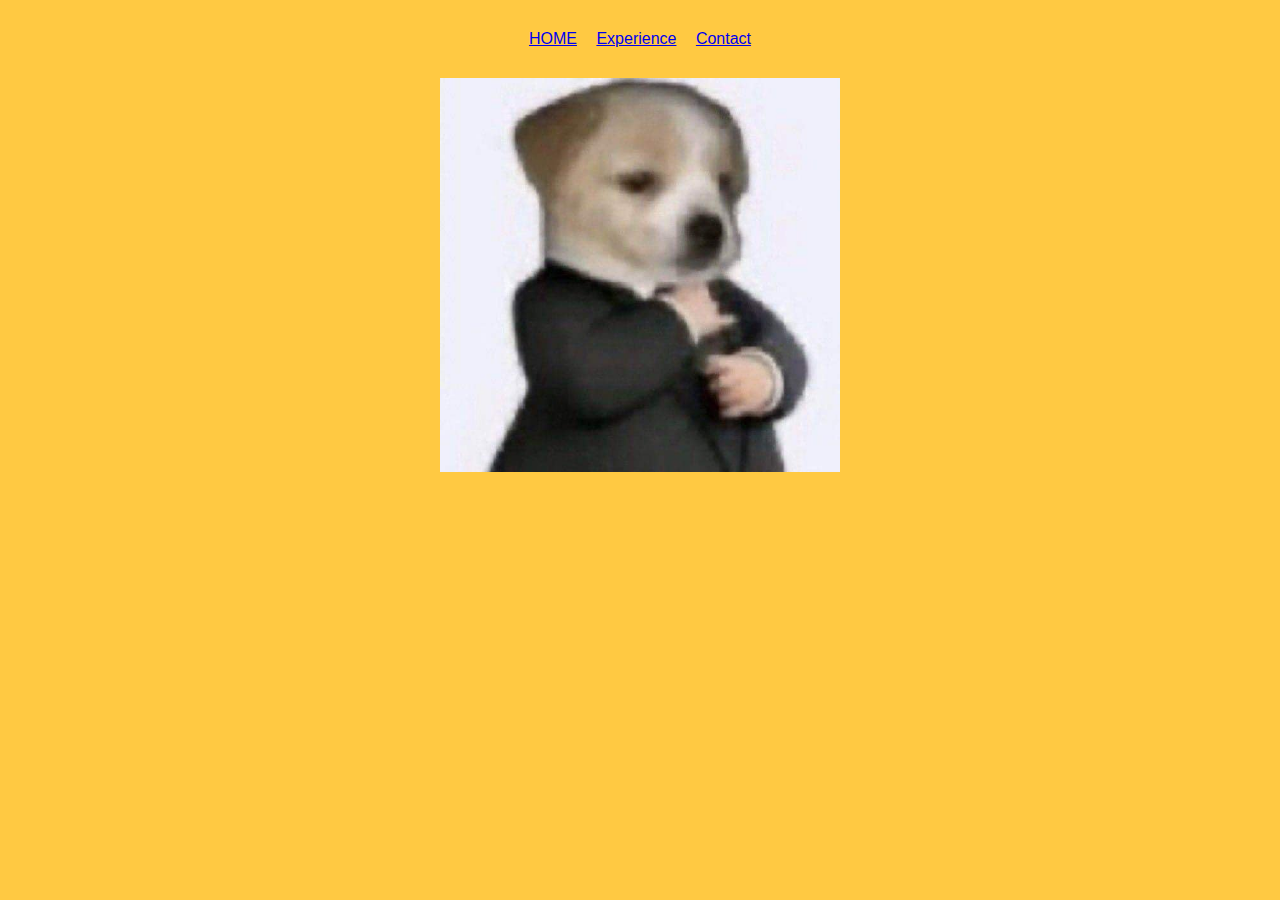
==== Contact.html @ 8fe6acb0 "1" ====
<!DOCTYPE html>
<html lang="en">
  <head>
  
    <meta charset="UTF-8" />
    <meta name="viewport" content="width=device-width, initial-scale=1.0" />
    <link rel="stylesheet" href="./style_css/style.css">
    <title>My Portfolio</title>
  
  </head>
  
  <body>
    
    <div class="navbar">
      <a href="index.html">HOME</a>

      <a href="index.html">Experience</a>

      <a href="index.html">Contact</a>

    </div>

    <img src="./images/HAHAHA.jpg" alt="" style="width: 400px;" class="profile_im">
  
  </body>
</html>
---- style_css/style.css ----
body {
    background-color: rgb(255, 201, 66);
    animation: gradient 1s ease infinite;

    font-family: 'Franklin Gothic Medium', 'Arial Narrow', Arial, sans-serif;
    
}
.center {
    display: block;
    margin-left: auto;
    margin-right: auto;
  }
 
.navbar {
    margin-top: 30px;
    text-align: center;
    word-spacing: 15px;
}

.navbarsub {
        text-decoration: none;
        font-size: 36px; 
        border: 5px rgb(255, 0, 0) solid;
        border-radius: 44%;
        padding: 10px;
}

.profile_im{
        margin-top: 30px;
        width: 350px;    
        height: auto;
        display: block;
        margin-left: auto;
        margin-right: auto;       
}
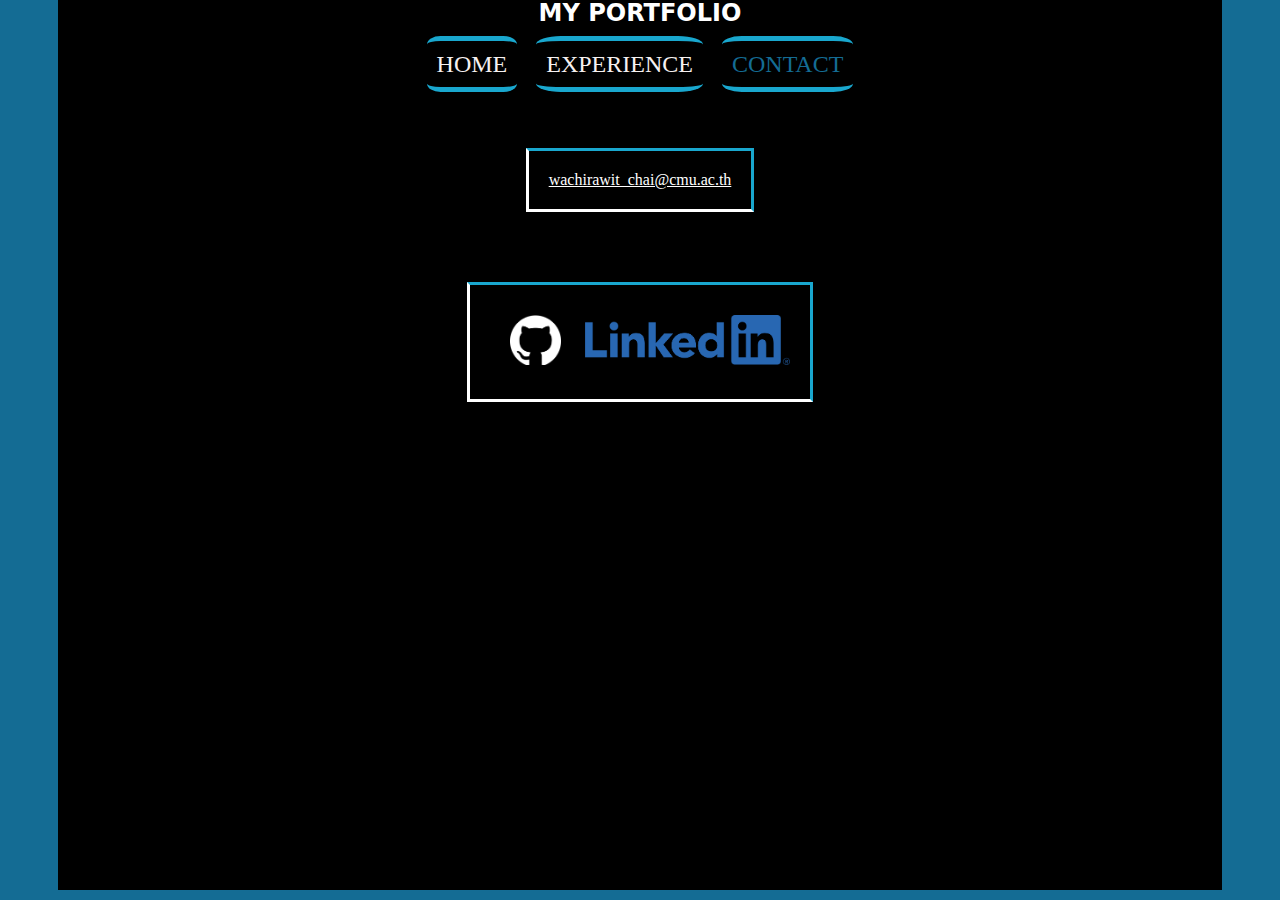
==== commit f19b98ea: "test" ====
--- a/Contact.html
+++ b/Contact.html
@@ -10,17 +10,32 @@
   </head>
   
   <body>
-    
-    <div class="navbar">
-      <a href="index.html">HOME</a>
 
-      <a href="index.html">Experience</a>
+    <div class="maincontent" style="height: 99vh;">
 
-      <a href="index.html">Contact</a>
+      <p class="title">MY PORTFOLIO</p>
+      <div class="navbar">
+        <a href="index.html" class="navbarsub" >HOME</a>
+  
+        <a href="Experience.html"class="navbarsub" >EXPERIENCE</a>
+  
+        <a href="Contact.html"  class="navbarsub" style="color:rgb(20, 108, 148);">CONTACT</a>
+  
+      </div>
+  
 
+      <div class="boxcontent" style="padding: 20px;margin-bottom: 70px ;margin-top: 70px;">
+        <a href= "mailto:wachirawit_chai@cmu.ac.th" class="linktype" style="margin-left: auto;margin-right: auto;"> wachirawit_chai@cmu.ac.th </a> <br>
+       
     </div>
 
-    <img src="./images/HAHAHA.jpg" alt="" style="width: 400px;" class="profile_im">
+    <div class="boxcontent" style="padding: 20px;margin-bottom: 70px ;margin-top: 70px;">
+      
+      <a href="https://github.com/jow9wachirawit" target="_blank"><img src="images/github-mark-white.png" alt="" style="height: 50px;margin-top: 10px;margin-bottom: 10px;margin-left: 20px;" ></a>
+      <a href="https://www.linkedin.com/in/wachirawit-chaiyamat-38b32627a/"target="_blank">    <img src="images/LI-Logo.png" alt="" style="height: 50px;margin-top: 10px;margin-bottom: 10px;margin-left: 20px;"></a>
   
+  </div>
+    
+    
   </body>
 </html>
--- a/style_css/style.css
+++ b/style_css/style.css
@@ -1,35 +1,111 @@
 body {
-    background-color: rgb(255, 201, 66);
-    animation: gradient 1s ease infinite;
+    font-family: fantasy;
+    background-color: rgb(20, 108, 148) ;
+}
+.title{
+    font-size: 24px;
+    font-family: system-ui, -apple-system, BlinkMacSystemFont, 'Segoe UI', Roboto, Oxygen, Ubuntu, Cantarell, 'Open Sans', 'Helvetica Neue', sans-serif;
+    text-align: center;
+    font-weight: bold;
+    color: white;
 
-    font-family: 'Franklin Gothic Medium', 'Arial Narrow', Arial, sans-serif;
-    
-}
-.center {
+ }
+
+
+ h2{
+    font-family: system-ui, -apple-system, BlinkMacSystemFont, 'Segoe UI', Roboto, Oxygen, Ubuntu, Cantarell, 'Open Sans', 'Helvetica Neue', sans-serif;
+    text-align: center;
+    font-weight: bold;
+    color: white;
+ }
+
+ h3{
+    font-family: system-ui, -apple-system, BlinkMacSystemFont, 'Segoe UI', Roboto, Oxygen, Ubuntu, Cantarell, 'Open Sans', 'Helvetica Neue', sans-serif;
+    text-align: center;
+    color: white;
+    font-weight: 250;
+ }
+
+ .center {
     display: block;
     margin-left: auto;
     margin-right: auto;
+
   }
- 
+
+.maincontent {
+    background-color: rgb(0, 0, 0);
+    margin-left: 50px;
+    margin-right: 50px;
+    margin-top: -25px;
+    height: auto;
+    
+}
+
 .navbar {
-    margin-top: 30px;
+    margin-top: 20px;
     text-align: center;
     word-spacing: 15px;
+    margin-bottom: 30px;
+    
 }
 
 .navbarsub {
+        color: rgb(246, 241, 241);
         text-decoration: none;
-        font-size: 36px; 
-        border: 5px rgb(255, 0, 0) solid;
-        border-radius: 44%;
+        font-size: 24px; 
+        border: 5px rgb(25, 167, 206) solid;
+        border-radius: 15%;
+        border-left: 100px;
+        border-right: 100px;
         padding: 10px;
 }
 
-.profile_im{
-        margin-top: 30px;
-        width: 350px;    
+.centerim{
+        width: 200px;    
         height: auto;
         display: block;
         margin-left: auto;
         margin-right: auto;       
+}
+.titlecontent{
+    font-family: system-ui, -apple-system, BlinkMacSystemFont, 'Segoe UI', Roboto, Oxygen, Ubuntu, Cantarell, 'Open Sans', 'Helvetica Neue', sans-serif;
+    font-weight: bold;
+    color: white;
+ }
+
+.titlecontent{
+    font-size: 18px;
+    font-family: system-ui, -apple-system, BlinkMacSystemFont, 'Segoe UI', Roboto, Oxygen, Ubuntu, Cantarell, 'Open Sans', 'Helvetica Neue', sans-serif;
+    font-weight: bold;
+    color: white;
+ }
+
+.boxcontent{
+    border: 3px white solid;
+    width: fit-content;
+    margin-left: auto;
+    margin-right: auto;
+    block-size:auto;
+    padding-left: 15px;
+    padding-right: 15px;
+    margin-bottom: 8px;
+    border-top-color: rgb(25, 167, 206);
+    border-right-color: rgb(25, 167, 206);
+    
+}
+
+.boxcontentsub{
+    margin-top: -10px;
+    color: rgb(246, 241, 241);
+    font-weight: 10;
+    font-family: system-ui, -apple-system, BlinkMacSystemFont, 'Segoe UI', Roboto, Oxygen, Ubuntu, Cantarell, 'Open Sans', 'Helvetica Neue', sans-serif;
+}
+
+.icon {
+    height: 30px;background-color: rgb(255, 255, 255);border-radius: 50%;margin-bottom: -5px;
+}
+
+.linktype{
+    color: white;
 }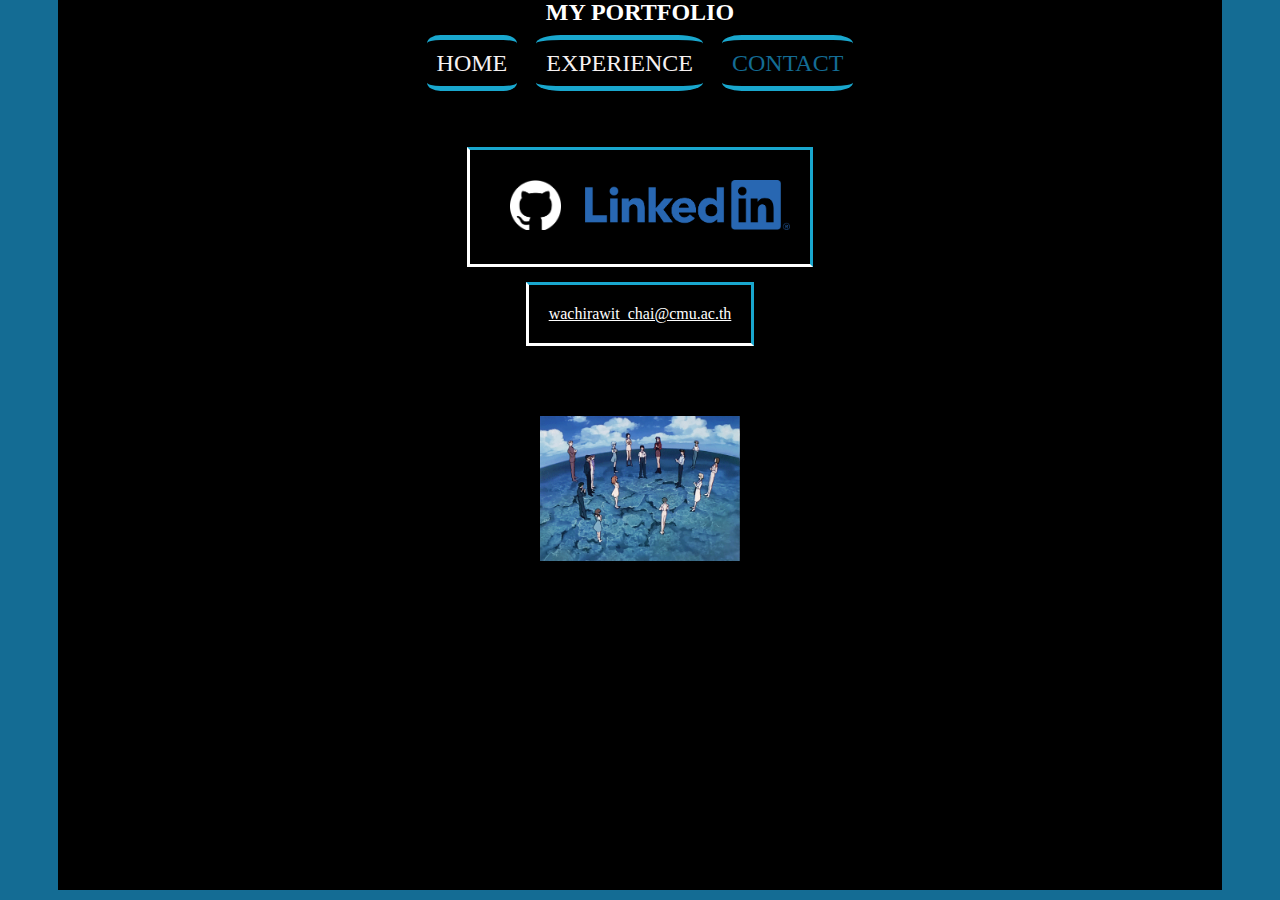
==== commit e7e7bb03: "final?" ====
--- a/Contact.html
+++ b/Contact.html
@@ -24,18 +24,20 @@
       </div>
   
 
-      <div class="boxcontent" style="padding: 20px;margin-bottom: 70px ;margin-top: 70px;">
-        <a href= "mailto:wachirawit_chai@cmu.ac.th" class="linktype" style="margin-left: auto;margin-right: auto;"> wachirawit_chai@cmu.ac.th </a> <br>
-       
-    </div>
+    
 
-    <div class="boxcontent" style="padding: 20px;margin-bottom: 70px ;margin-top: 70px;">
+    <div class="boxcontent" style="padding: 20px;margin-bottom: 15px ;margin-top: 70px;">
       
       <a href="https://github.com/jow9wachirawit" target="_blank"><img src="images/github-mark-white.png" alt="" style="height: 50px;margin-top: 10px;margin-bottom: 10px;margin-left: 20px;" ></a>
       <a href="https://www.linkedin.com/in/wachirawit-chaiyamat-38b32627a/"target="_blank">    <img src="images/LI-Logo.png" alt="" style="height: 50px;margin-top: 10px;margin-bottom: 10px;margin-left: 20px;"></a>
   
   </div>
-    
+  <div class="boxcontent" style="padding: 20px;margin-bottom: 70px ;">
+    <a href= "mailto:wachirawit_chai@cmu.ac.th" class="linktype" style="margin-left: auto;margin-right: auto;"> wachirawit_chai@cmu.ac.th </a> <br>
+   
+</div>
+<img src="images/ending.gif" alt="" class="centerim">
+    </div>
     
   </body>
 </html>
--- a/style_css/style.css
+++ b/style_css/style.css
@@ -1,10 +1,24 @@
+@font-face {
+    font-family: myFirstFont;
+    src: url(sansation_light.woff);
+ }
+ 
+ @font-face {
+    font-family: myFirstFont;
+    src: url(sansation_bold.woff);
+    font-weight: bold;
+ }
+ * {
+    font-family: myFirstFont;
+ }
 body {
-    font-family: fantasy;
+   
     background-color: rgb(20, 108, 148) ;
+    
 }
 .title{
     font-size: 24px;
-    font-family: system-ui, -apple-system, BlinkMacSystemFont, 'Segoe UI', Roboto, Oxygen, Ubuntu, Cantarell, 'Open Sans', 'Helvetica Neue', sans-serif;
+   
     text-align: center;
     font-weight: bold;
     color: white;
@@ -13,14 +27,14 @@
 
 
  h2{
-    font-family: system-ui, -apple-system, BlinkMacSystemFont, 'Segoe UI', Roboto, Oxygen, Ubuntu, Cantarell, 'Open Sans', 'Helvetica Neue', sans-serif;
+   
     text-align: center;
     font-weight: bold;
     color: white;
  }
 
  h3{
-    font-family: system-ui, -apple-system, BlinkMacSystemFont, 'Segoe UI', Roboto, Oxygen, Ubuntu, Cantarell, 'Open Sans', 'Helvetica Neue', sans-serif;
+
     text-align: center;
     color: white;
     font-weight: 250;
@@ -69,15 +83,13 @@
         margin-right: auto;       
 }
 .titlecontent{
-    font-family: system-ui, -apple-system, BlinkMacSystemFont, 'Segoe UI', Roboto, Oxygen, Ubuntu, Cantarell, 'Open Sans', 'Helvetica Neue', sans-serif;
-    font-weight: bold;
+     font-weight: bold;
     color: white;
  }
 
 .titlecontent{
     font-size: 18px;
-    font-family: system-ui, -apple-system, BlinkMacSystemFont, 'Segoe UI', Roboto, Oxygen, Ubuntu, Cantarell, 'Open Sans', 'Helvetica Neue', sans-serif;
-    font-weight: bold;
+     font-weight: bold;
     color: white;
  }
 
@@ -99,9 +111,8 @@
     margin-top: -10px;
     color: rgb(246, 241, 241);
     font-weight: 10;
-    font-family: system-ui, -apple-system, BlinkMacSystemFont, 'Segoe UI', Roboto, Oxygen, Ubuntu, Cantarell, 'Open Sans', 'Helvetica Neue', sans-serif;
+
 }
-
 .icon {
     height: 30px;background-color: rgb(255, 255, 255);border-radius: 50%;margin-bottom: -5px;
 }
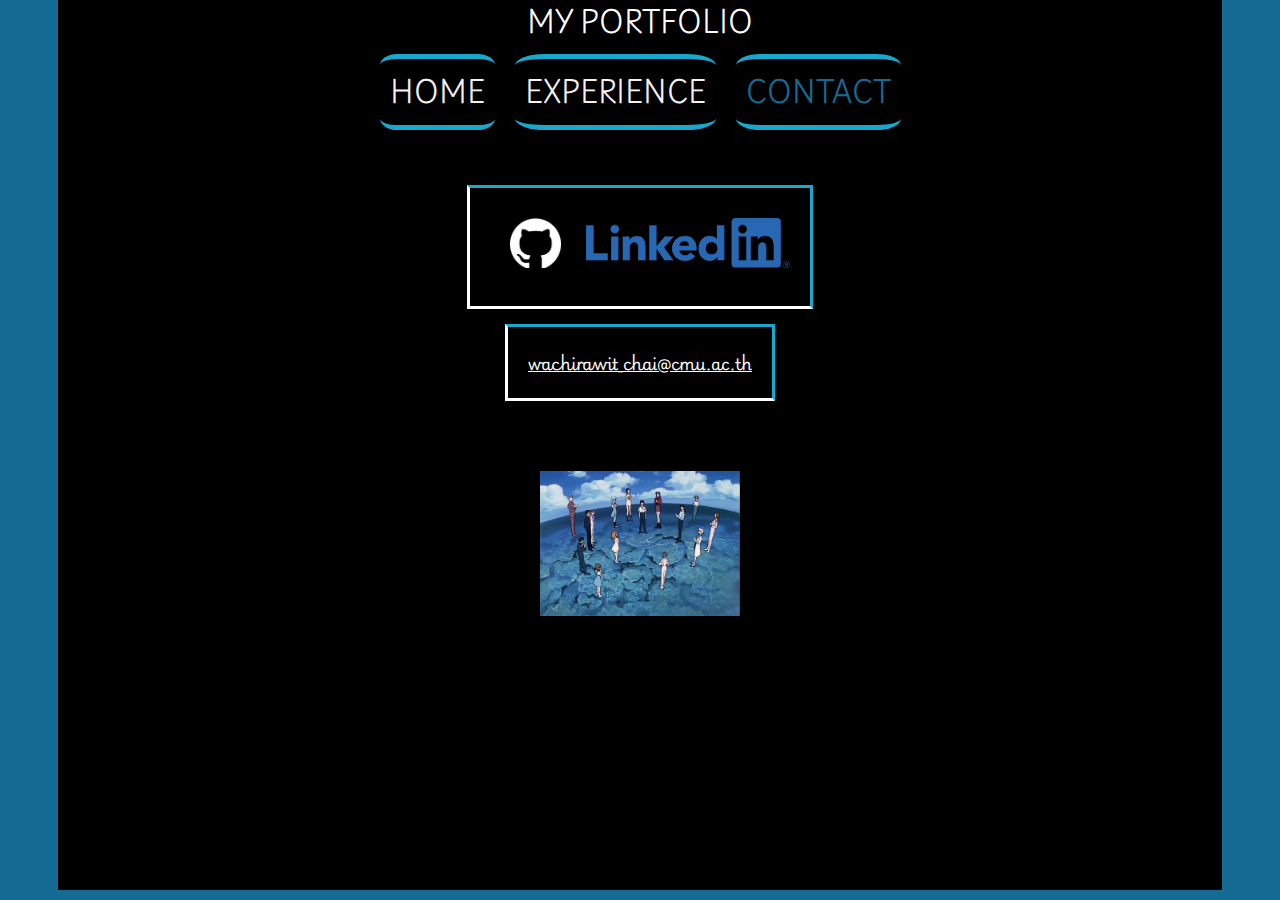
==== commit b650c846: "final finish" ====
--- a/Contact.html
+++ b/Contact.html
@@ -6,6 +6,10 @@
     <meta name="viewport" content="width=device-width, initial-scale=1.0" />
     <link rel="stylesheet" href="./style_css/style.css">
     <title>My Portfolio</title>
+
+    <link rel="preconnect" href="https://fonts.googleapis.com">
+    <link rel="preconnect" href="https://fonts.gstatic.com" crossorigin>
+    <link href="https://fonts.googleapis.com/css2?family=Playwrite+NG+Modern:wght@100..400&display=swap" rel="stylesheet">
   
   </head>
   
--- a/style_css/style.css
+++ b/style_css/style.css
@@ -1,24 +1,14 @@
-@font-face {
-    font-family: myFirstFont;
-    src: url(sansation_light.woff);
- }
- 
- @font-face {
-    font-family: myFirstFont;
-    src: url(sansation_bold.woff);
-    font-weight: bold;
- }
- * {
-    font-family: myFirstFont;
- }
-body {
-   
+
+
+body,head {
+    font-family: "Playwrite NG Modern";
+    font-style: normal;
     background-color: rgb(20, 108, 148) ;
     
 }
 .title{
+    
     font-size: 24px;
-   
     text-align: center;
     font-weight: bold;
     color: white;
@@ -65,6 +55,7 @@
 }
 
 .navbarsub {
+    
         color: rgb(246, 241, 241);
         text-decoration: none;
         font-size: 24px; 
@@ -84,7 +75,7 @@
 }
 .titlecontent{
      font-weight: bold;
-    color: white;
+     color: white;
  }
 
 .titlecontent{
